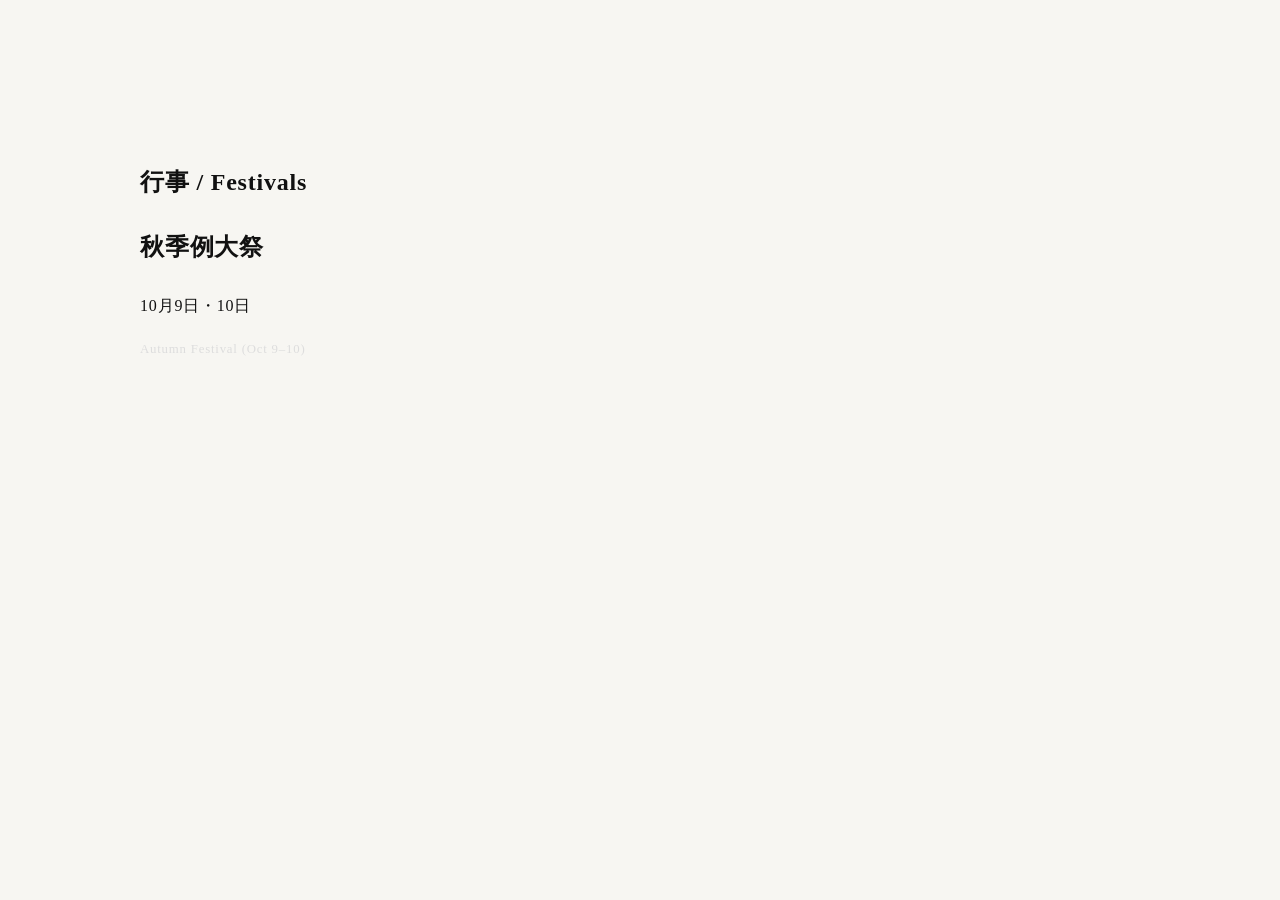
==== events.html @ efd5fffe "update" ====
<!DOCTYPE html>
<html lang="ja">
<head>
<meta charset="UTF-8">
<title>行事 | 郡浦神社</title>
<link rel="stylesheet" href="style.css">
</head>

<body>

<section>
<h1>行事 / Festivals</h1>

<h2>秋季例大祭</h2>
<p>10月9日・10日</p>
<p class="en">Autumn Festival (Oct 9–10)</p>

</section>

</body>
</html>
---- style.css ----
/* 和紙背景 */
body {
  margin: 0;
  font-family: "Hiragino Mincho ProN", "Yu Mincho", serif;
  background: #f7f6f2 url('washi.png');
  background-size: 300px;
  color: #111;
  line-height: 1.9;
  letter-spacing: 0.05em;
}

/* ヘッダー */
header {
  height: 100vh;
  background: url('shrine.jpg') center/cover no-repeat;
  position: relative;
}
header::after {
  content: "";
  position: absolute;
  inset: 0;
  background: rgba(0,0,0,0.35);
}
.inner {
  position: relative;
  z-index: 2;
  height: 100%;
  display: flex;
  align-items: center;
  justify-content: center;
  flex-direction: column;
}

/* 縦書き */
.vertical {
  writing-mode: vertical-rl;
  text-orientation: upright;
  font-size: 2.2em;
  letter-spacing: 0.3em;
  color: white;
}

/* 英語 */
.en {
  font-size: 0.8em;
  color: #ddd;
}

/* ナビ */
nav {
  position: sticky;
  top: 0;
  background: rgba(255,255,255,0.6);
  backdrop-filter: blur(10px);
  text-align: center;
  padding: 12px;
}
nav a {
  margin: 0 20px;
  text-decoration: none;
  color: #111;
}

/* セクション */
section {
  padding: 140px 20px;
  max-width: 1000px;
  margin: auto;
}

/* 金ライン */
.gold-line {
  width: 40px;
  height: 1px;
  background: linear-gradient(to right, #caa85a, transparent);
  margin: 20px 0;
}

/* カード */
.cards {
  display: grid;
  grid-template-columns: repeat(3,1fr);
  gap: 30px;
}

.card {
  position: relative;
  height: 240px;
  overflow: hidden;
  color: white;
  text-decoration: none;
}
.card::before {
  content: "";
  position: absolute;
  inset: 0;
  background-size: cover;
  transition: 1s;
}
.card::after {
  content: "";
  position: absolute;
  inset: 0;
  background: rgba(0,0,0,0.6);
}
.card:hover::before {
  transform: scale(1.08);
}
.text {
  position: absolute;
  bottom: 20px;
  left: 20px;
}

/* 画像 */
.location::before { background-image: url('location.jpg'); }
.events::before { background-image: url('festival.jpg'); }
.news::before { background-image: url('news.jpg'); }

/* フェード */
.fade {
  opacity: 0;
  transform: translateY(60px);
  transition: 1.6s;
}
.fade.show {
  opacity: 1;
  transform: translateY(0);
}

/* スマホ */
@media(max-width:768px){
  .cards { grid-template-columns:1fr; }
}
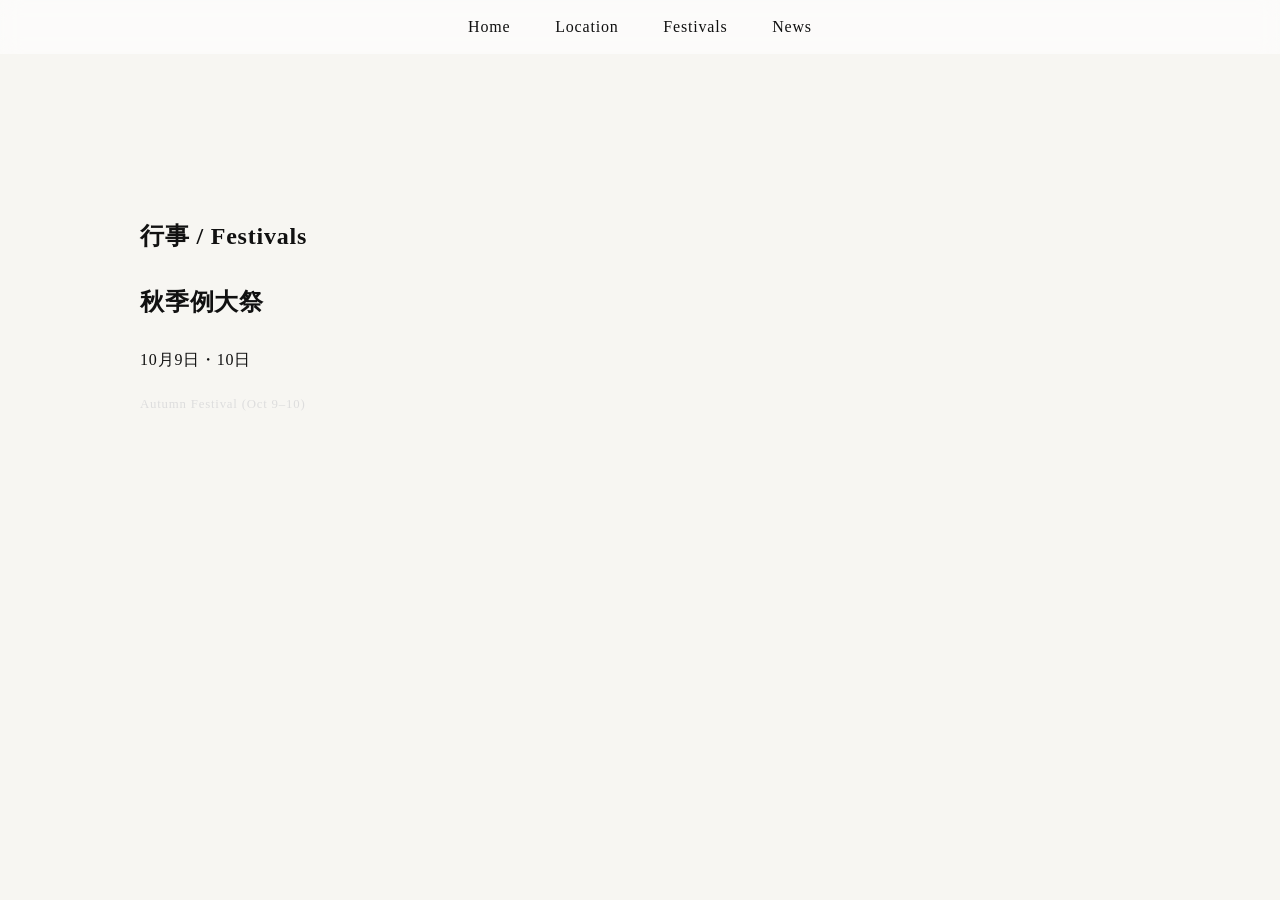
==== commit f4a70317: "地図のURL変更、サブページの追加、サブページに viewport meta タグを追加" ====
--- a/events.html
+++ b/events.html
@@ -2,11 +2,19 @@
 <html lang="ja">
 <head>
 <meta charset="UTF-8">
+<meta name="viewport" content="width=device-width, initial-scale=1.0">
 <title>行事 | 郡浦神社</title>
 <link rel="stylesheet" href="style.css">
 </head>
 
 <body>
+
+<nav>
+  <a href="index.html">Home</a>
+  <a href="location.html">Location</a>
+  <a href="events.html" aria-current="page">Festivals</a>
+  <a href="news.html">News</a>
+</nav>
 
 <section>
 <h1>行事 / Festivals</h1>
--- a/style.css
+++ b/style.css
@@ -110,6 +110,7 @@
   position: absolute;
   bottom: 20px;
   left: 20px;
+  z-index: 2;
 }
 
 /* 画像 */
